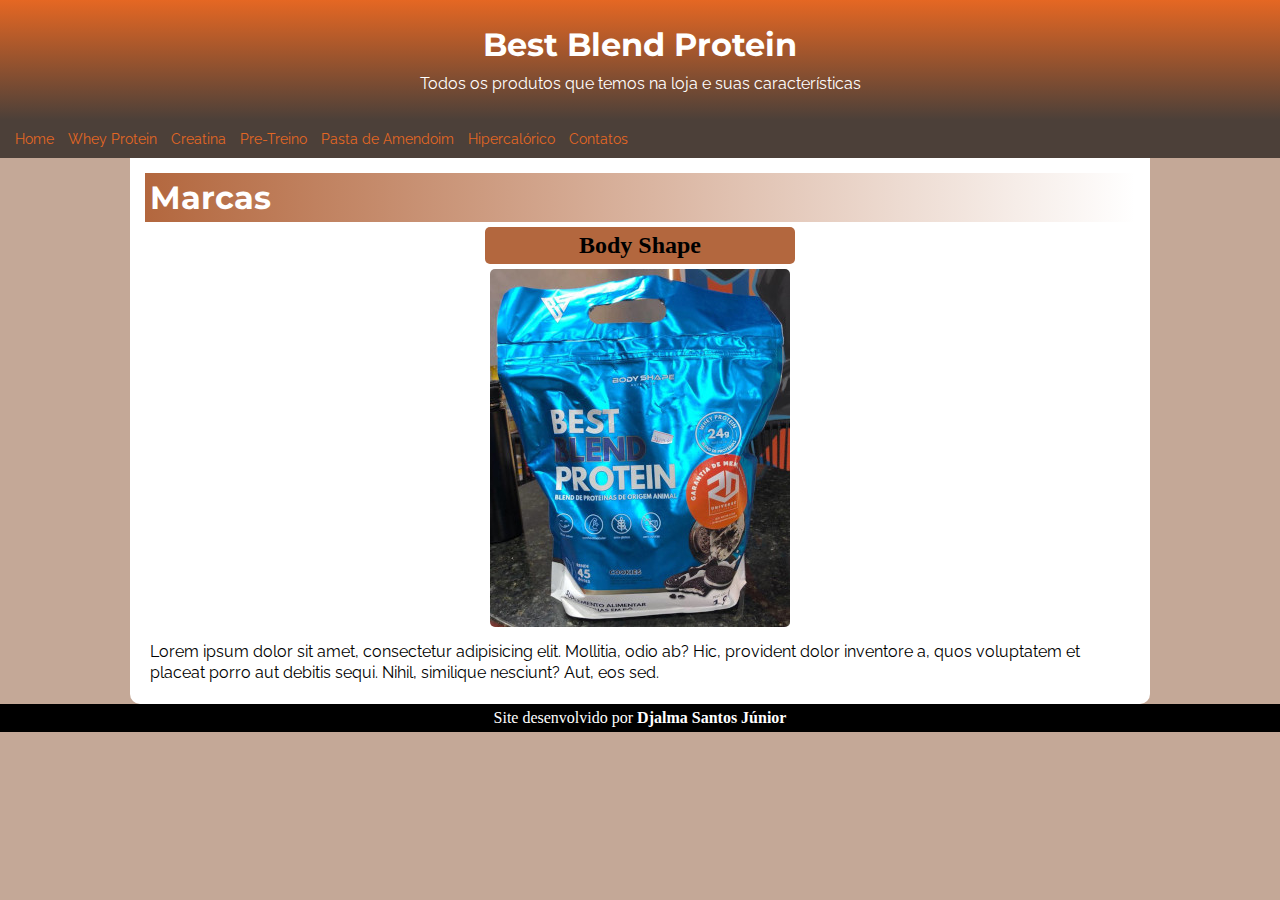
==== bestblend.html @ d13f0e1a "site montado" ====
<!DOCTYPE html>
<html lang="pt-br">
<head>
    <meta charset="UTF-8">
    <meta name="viewport" content="width=device-width, initial-scale=1.0">
    <title>Best Blend Protein</title>
    <link rel="stylesheet" href="styles/style.css">
</head>
<body>
    <header>
        <h1>Best Blend Protein</h1>
        <p>Todos os produtos que temos na loja e suas características</p>
    </header>

    <nav>
        <a href="index.html">Home</a>
        <a href="whey.html">Whey Protein</a>
        <a href="creatina.html">Creatina</a>
        <a href="pretreino.html">Pre-Treino</a>
        <a href="pastadeamendoim.html">Pasta de Amendoim</a>
        <a href="hipercalorico.html">Hipercalórico</a>
        <a href="contato.html">Contatos</a>
    </nav>

    <main>
        <article>
            <h1>Marcas</h1>
            <h2 class="tipo">Body Shape</h2>
            <img src="images/best-blend/best-blend-protein-bodyshape-1,8kg.jpg" class="pequeno" alt="bestblend-bodyshape">
            <p>Lorem ipsum dolor sit amet, consectetur adipisicing elit. Mollitia, odio ab? Hic, provident dolor inventore a, quos voluptatem et placeat porro aut debitis sequi. Nihil, similique nesciunt? Aut, eos sed.</p>
        </article>
    </main>

    <footer>Site desenvolvido por <a href="https://github.com/djalma447" target="_blank"><strong>Djalma Santos Júnior</strong></a></footer>
</body>
</html>
---- styles/style.css ----
@charset "UTF-8";

@import url('https://fonts.googleapis.com/css2?family=Montserrat:wght@400;700&display=swap');

@import url('https://fonts.googleapis.com/css2?family=Raleway&display=swap');

:root{
    --cor1: #E56723;
    --cor2: #B3673E;
    --cor3: #805A46;
    --cor4: #4C4039;
    --cor5: #c4a897;
    --fonte1: 'Montserrat', sans-serif;
    --fonte2: 'Raleway', sans-serif;
}

*{
    padding: 0px;
    margin: 0px;
}

header{
    min-height: 120px;
    background-image: linear-gradient(to bottom, var(--cor1), var(--cor4));
    color: white;
    text-align: center;
}

header h1{
    font-family: var(--fonte1);
    font-weight: bold;
    padding-top: 25px;
    padding-bottom: 5px;
}

header p{
    font-family: var(--fonte2);
    text-align: center;
    padding-top: 5px;
}

nav{

    background-color: var(--cor4);
    padding: 10px;
}

nav a{
    font-family: var(--fonte2);
    color: var(--cor1);
    font-size: 14px;
    text-decoration: none;
    padding: 5px;
    border-radius: 5px;
    transition-duration: 0.5s;
}

nav a:hover{
    background-color: var(--cor2);
    color: var(--cor4);
}

body{
    background-color: var(--cor5);
}

main{
    background-color: white;
    max-width: 1000px;
    margin: auto;
    padding: 10px;
    border-bottom-left-radius: 10px;
    border-bottom-right-radius: 10px;
}

main article h1{
    background-image: linear-gradient(to right, var(--cor2), white);
    color: white;
    font-family: var(--fonte1);
    padding: 5px;
    margin: 5px;
}

main article h2.tipo{
    padding: 5px;
    text-align: center;
    background-color: var(--cor2);
    border-radius: 5px;
    max-width: 300px;
    margin: auto;
}

main article h2.subcapitulo{
    color: var(--cor1);
    font-family: var(--fonte1);
    padding: 5px;
    margin-top: 5px;
    margin-bottom: 5px;
}

main article h2.contato{
    text-align: center;
    padding: 5px;
    margin-top: 15px;
    margin-left: 5px;
    margin-bottom: 15px;
    background-color: var(--cor2);
    border-radius: 5px;
    max-width: 130px;
}

main article h3{
    padding-left: 5px;
}

main article h3.nome {
    text-align: center;
    background-color: black;
    color: white;
    border-radius: 5px;
    padding: 5px;
    margin-top: 15px;
    margin-left: 7px;
    max-width: 130px;
}

main article p{
    font-family: var(--fonte2);
    line-height: 1.3em;
    padding: 5px;
    margin: 5px;
}

main article p#final{
    text-align: center;
}

main article p#w3w{
    line-height: 20px;
}

main article ul{
    font-family: var(--fonte2);
    list-style-position: inside;
    line-height: 1.3em;
    margin-left: 10px;
}

main h4.marca{
    display: inline-block;
    background-color: var(--cor1);
    color: white;
    padding: 5px;
    margin: 5px;
    border-radius: 5px;
}

main h4.marca strong{
    text-decoration: underline;
    font-weight: bolder;
}

main article a#insta{
    background-color: var(--cor1);
    color: white;
    font-family: var(--fonte2);
    font-weight: bold;
    max-width: 350px;
    padding: 5px;
    margin-left: 5px;
    border-radius: 5px;
    text-decoration: none;
    transition-duration: 1s;
}

main article a#insta:hover{
    background-color: var(--cor4);
    color: var(--cor1);
}

article a.telefone{
    background-color: #E56723;
    color: white;
    font-weight: bold;
    text-decoration: none;
    padding: 5px;
    margin-top: 7px;
    margin-bottom: 7px;
    margin-left: 5px;
    border-radius: 5px;
    transition-duration: 1s;
}

article a.telefone:hover{
    background-color: var(--cor4);
    text-decoration: underline;
    color: var(--cor1);
}

img{
    max-height: 370px;
    max-width: 350px;
    border-radius: 10px;
    padding: 5px;
}

img.pequeno{
    display: block;
    margin: auto;
}

img.foto{
    display: inline;
}

footer{
    text-align: center;
    color: white;
    background-color: black;
    padding: 5px;
}

footer a{
    text-decoration: none;
    color: white;
}

footer a:hover{
    text-decoration: underline;
}
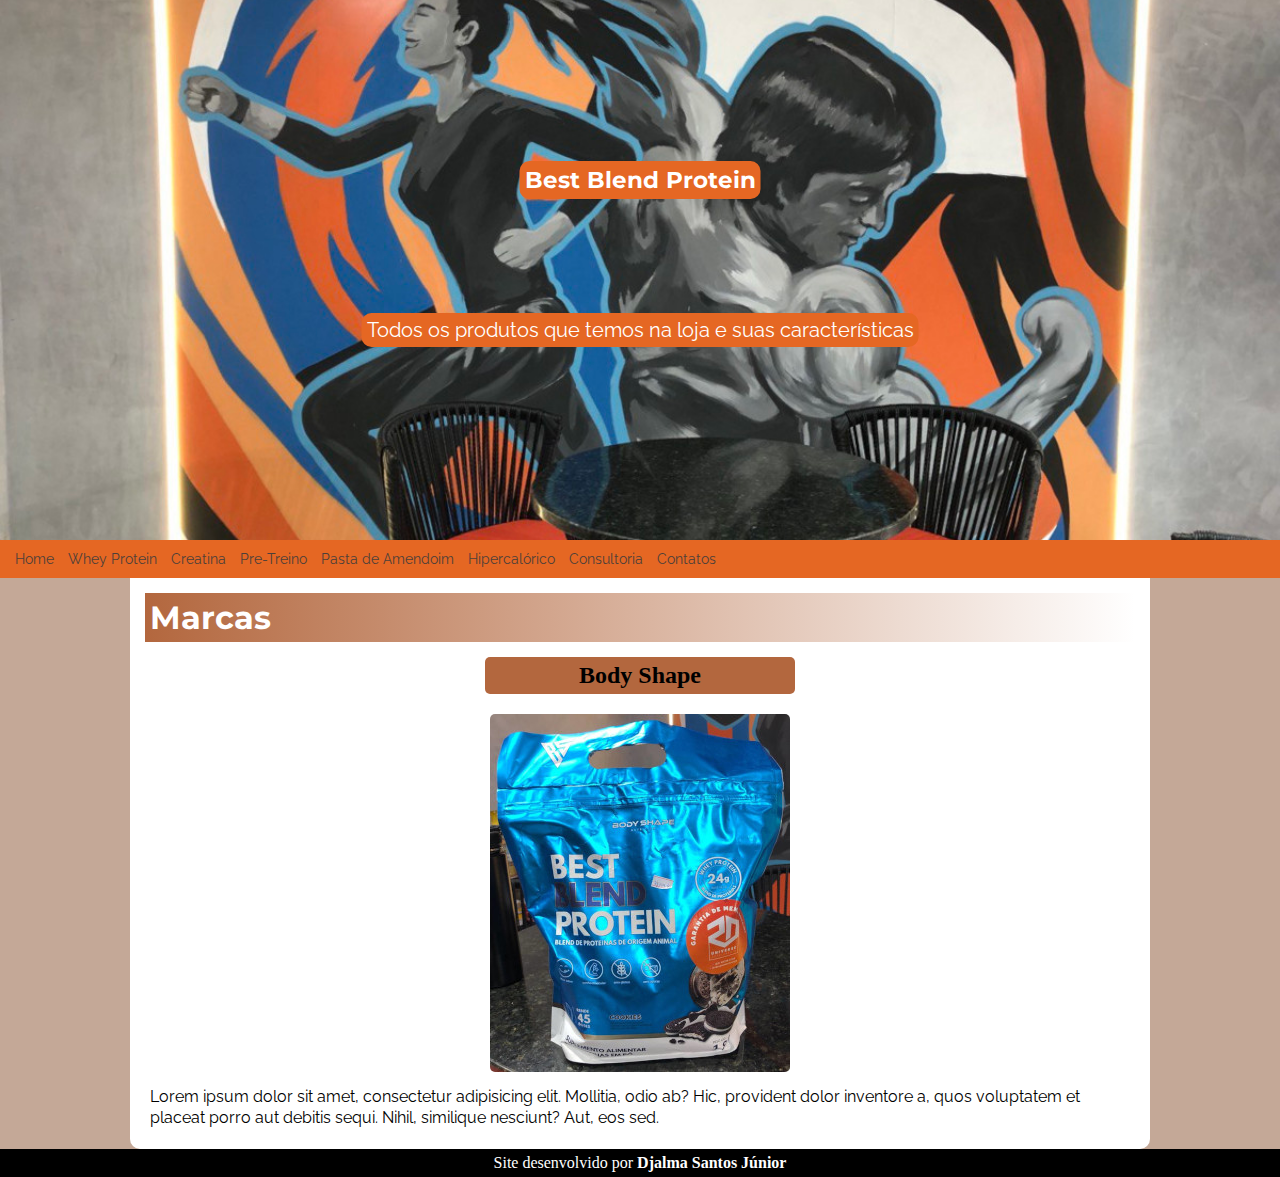
==== commit 9869ebf7: "Organizando as separações dos itens de cada página; Página de consultoria criada" ====
--- a/bestblend.html
+++ b/bestblend.html
@@ -19,6 +19,7 @@
         <a href="pretreino.html">Pre-Treino</a>
         <a href="pastadeamendoim.html">Pasta de Amendoim</a>
         <a href="hipercalorico.html">Hipercalórico</a>
+        <a href="consultoria.html">Consultoria</a>
         <a href="contato.html">Contatos</a>
     </nav>
 
--- a/styles/style.css
+++ b/styles/style.css
@@ -20,34 +20,58 @@
 }
 
 header{
-    min-height: 120px;
-    background-image: linear-gradient(to bottom, var(--cor1), var(--cor4));
+    min-height: 60vh;
+    background-color: var(--cor1);
+    background-image: url('../images/home/cabecalho01.jpg');
+    background-position: center center;
+    background-size: cover;
+    background-repeat: no-repeat;
     color: white;
     text-align: center;
 }
 
 header h1{
+    position: absolute;
+    top: 20%;
+    left: 50%;
+    transform: translate(-50%, -50%);
+    
+    
+    background-color: var(--cor1);
     font-family: var(--fonte1);
+    font-size: 23px;
     font-weight: bold;
-    padding-top: 25px;
-    padding-bottom: 5px;
+    text-align: center;
+    padding: 5px;
+    margin-bottom: 5px;
+    border-radius: 10px;
 }
 
 header p{
-    font-family: var(--fonte2);
-    text-align: center;
-    padding-top: 5px;
+    position: absolute;
+    top: 35%;
+    left: 50%;
+    transform: translate(-50%, -50%);
+
+    background-color: var(--cor1);
+    text-align: center;
+    font-family: var(--fonte2);
+    font-weight: normal;
+    font-size: 20px;
+    text-align: center;
+    padding: 5px;
+    margin-top: 15px;
+    border-radius: 10px;
 }
 
 nav{
-
-    background-color: var(--cor4);
+    background-color: var(--cor1);
     padding: 10px;
 }
 
 nav a{
     font-family: var(--fonte2);
-    color: var(--cor1);
+    color: var(--cor4);
     font-size: 14px;
     text-decoration: none;
     padding: 5px;
@@ -56,8 +80,8 @@
 }
 
 nav a:hover{
-    background-color: var(--cor2);
-    color: var(--cor4);
+    background-color: var(--cor5);
+    color: var(--cor1);
 }
 
 body{
@@ -88,6 +112,8 @@
     border-radius: 5px;
     max-width: 300px;
     margin: auto;
+    margin-top: 15px;
+    margin-bottom: 15px;
 }
 
 main article h2.subcapitulo{
@@ -101,9 +127,9 @@
 main article h2.contato{
     text-align: center;
     padding: 5px;
-    margin-top: 15px;
+    margin-top: 20px;
     margin-left: 5px;
-    margin-bottom: 15px;
+    margin-bottom: 20px;
     background-color: var(--cor2);
     border-radius: 5px;
     max-width: 130px;
@@ -119,7 +145,8 @@
     color: white;
     border-radius: 5px;
     padding: 5px;
-    margin-top: 15px;
+    margin-top: 20px;
+    margin-bottom: 15px;
     margin-left: 7px;
     max-width: 130px;
 }
@@ -167,6 +194,8 @@
     font-weight: bold;
     max-width: 350px;
     padding: 5px;
+    margin-top: 5px;
+    margin-bottom: 5px;
     margin-left: 5px;
     border-radius: 5px;
     text-decoration: none;
@@ -184,8 +213,8 @@
     font-weight: bold;
     text-decoration: none;
     padding: 5px;
-    margin-top: 7px;
-    margin-bottom: 7px;
+    margin-top: 15px;
+    margin-bottom: 15px;
     margin-left: 5px;
     border-radius: 5px;
     transition-duration: 1s;
@@ -210,7 +239,13 @@
 }
 
 img.foto{
-    display: inline;
+    margin-top: 15px;
+    margin-bottom: 15px;
+}
+
+hr{
+    margin-top: 5px;
+    margin-bottom: 5px;
 }
 
 footer{
